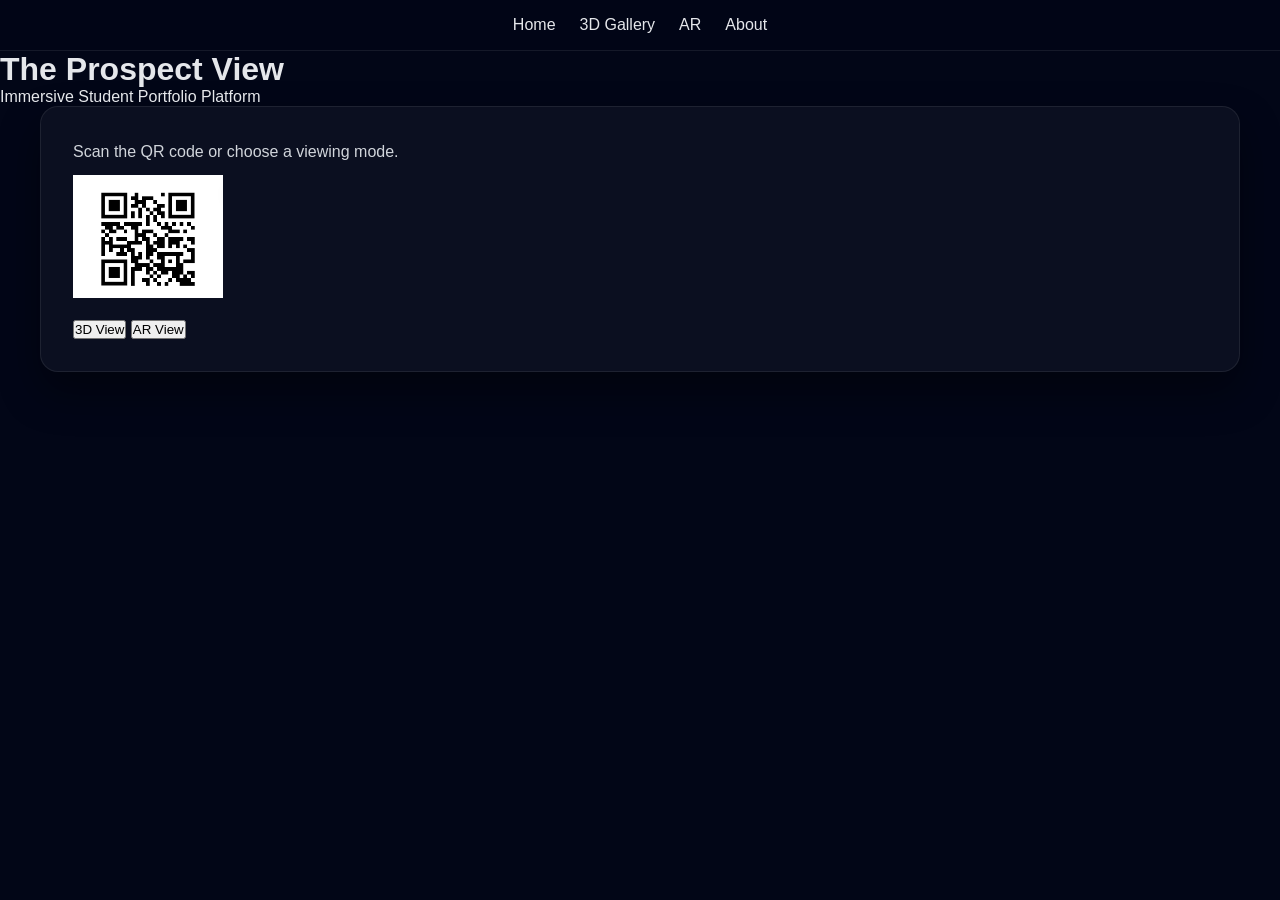
==== index.html @ 1474dec3 "first commit" ====
<!DOCTYPE html>
<html>
<head>
  <title>The Prospect View</title>
  <link rel="stylesheet" href="css/style.css">
</head>
<body>

<nav class="navbar">
  <a href="index.html">Home</a>
  <a href="gallery.html">3D Gallery</a>
  <a href="ar.html">AR</a>
 
  <a href="about.html">About</a>
 
</nav>


<header>
  <h1>The Prospect View</h1>
  <p>Immersive Student Portfolio Platform</p>
</header>

<section class="card">
  <p>Scan the QR code or choose a viewing mode.</p>
  <img src="assets/images/QR.png" width="150">
  <br><br>
  <a href="gallery.html"><button>3D View</button></a>
  <a href="ar.html"><button>AR View</button></a>
  
</section>

</body>
</html>
---- css/style.css ----
/* ===============================
   GLOBAL RESET & BASE
================================ */
* {
  margin: 0;
  padding: 0;
  box-sizing: border-box;
}

html, body {
  font-family: "Segoe UI", Roboto, Arial, sans-serif;
  background: linear-gradient(180deg, #020617, #020617);
  color: #e5e7eb;
  min-height: 100vh;
}

/* ===============================
   NAVIGATION BAR
================================ */
.navbar {
  display: flex;
  justify-content: center;
  gap: 24px;
  padding: 16px 24px;
  background: rgba(2, 6, 23, 0.85);
  backdrop-filter: blur(8px);
  position: sticky;
  top: 0;
  z-index: 1000;
  border-bottom: 1px solid rgba(255,255,255,0.08);
}

.navbar a {
  text-decoration: none;
  color: #e5e7eb;
  font-weight: 500;
  transition: color 0.3s ease;
}

.navbar a:hover {
  color: #38bdf8;
}

/* ===============================
   HERO / HEADER SECTION
================================ */
.hero {
  text-align: center;
  padding: 60px 20px 40px;
}

.hero h1 {
  font-size: 2.6rem;
  margin-bottom: 12px;
  color: #f8fafc;
}

.hero p {
  font-size: 1.1rem;
  max-width: 800px;
  margin: 0 auto;
  color: #cbd5f5;
}

/* ===============================
   GENERAL SECTIONS
================================ */
section {
  padding: 40px 20px;
  max-width: 1200px;
  margin: auto;
}

.instructions {
  background: rgba(255,255,255,0.03);
  border-radius: 14px;
  padding: 24px;
  margin-top: 24px;
}

.instructions h3 {
  margin-bottom: 12px;
  color: #38bdf8;
}

.instructions ul {
  list-style: disc;
  padding-left: 20px;
}

.instructions li {
  margin-bottom: 8px;
}

/* ===============================
   GALLERY / THREE.JS SCENE
================================ */
#scene {
  width: 100%;
  height: 80vh;
  margin-top: 20px;
  border-radius: 18px;
  overflow: hidden;
  background: radial-gradient(circle at top, #020617, #000);
  border: 1px solid rgba(255,255,255,0.08);
}

canvas {
  display: block;
  width: 100%;
  height: 100%;
  border-radius: 18px;
}

/* ===============================
   CARD (PROJECT DETAILS)
================================ */
.card {
  background: rgba(255,255,255,0.04);
  border-radius: 18px;
  padding: 32px;
  box-shadow: 0 20px 40px rgba(0,0,0,0.4);
  border: 1px solid rgba(255,255,255,0.08);
}

.card h2 {
  font-size: 2rem;
  margin-bottom: 16px;
  color: #38bdf8;
}

.card h3 {
  margin-top: 24px;
  margin-bottom: 8px;
  color: #f8fafc;
}

.card p {
  margin-bottom: 10px;
  line-height: 1.6;
  color: #d1d5db;
}

.card ul {
  padding-left: 20px;
}

.card li {
  margin-bottom: 6px;
}

/* ===============================
   BUTTONS (HOME / AR / VR)
================================ */
.button-group {
  display: flex;
  justify-content: center;
  gap: 20px;
  flex-wrap: wrap;
  margin-top: 30px;
}

.btn {
  padding: 14px 28px;
  background: linear-gradient(135deg, #38bdf8, #2563eb);
  border: none;
  border-radius: 30px;
  color: #020617;
  font-size: 1rem;
  font-weight: 600;
  cursor: pointer;
  transition: transform 0.25s ease, box-shadow 0.25s ease;
}

.btn:hover {
  transform: translateY(-3px);
  box-shadow: 0 12px 25px rgba(56,189,248,0.4);
}

/* ===============================
   AR / VR PAGE
================================ */
.ar-container,
.vr-container {
  text-align: center;
  margin-top: 30px;
}

.ar-container h2,
.vr-container h2 {
  margin-bottom: 12px;
  color: #38bdf8;
}

.ar-container p,
.vr-container p {
  max-width: 700px;
  margin: 0 auto 20px;
  color: #cbd5f5;
}

/* ===============================
   ABOUT PAGE
================================ */
.about-section {
  background: rgba(255,255,255,0.03);
  border-radius: 18px;
  padding: 30px;
}

.about-section h2 {
  color: #38bdf8;
  margin-bottom: 16px;
}

.about-section p {
  margin-bottom: 12px;
  line-height: 1.7;
}

/* ===============================
   FOOTER
================================ */
footer {
  text-align: center;
  padding: 24px;
  margin-top: 40px;
  font-size: 0.9rem;
  color: #9ca3af;
}

/* ===============================
   RESPONSIVE DESIGN
================================ */
@media (max-width: 900px) {
  .hero h1 {
    font-size: 2.1rem;
  }

  #scene {
    height: 65vh;
  }
}

@media (max-width: 600px) {
  .navbar {
    flex-wrap: wrap;
    gap: 12px;
  }

  .hero h1 {
    font-size: 1.8rem;
  }

  .hero p {
    font-size: 1rem;
  }

  .card {
    padding: 22px;
  }

  #scene {
    height: 55vh;
  }
}
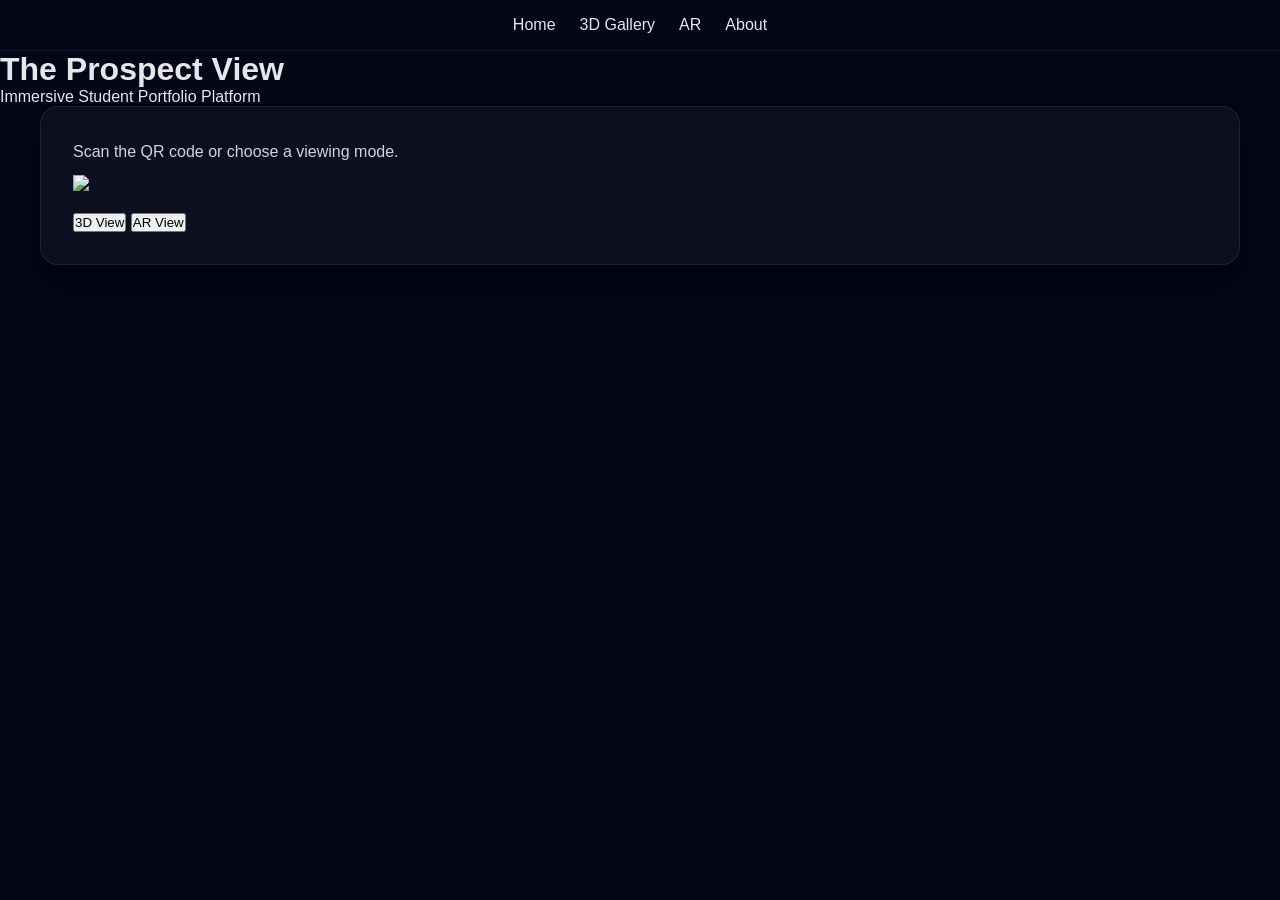
==== commit 2bf77f70: "Replace QR image with GIT-GR image" ====
--- a/index.html
+++ b/index.html
@@ -23,7 +23,7 @@
 
 <section class="card">
   <p>Scan the QR code or choose a viewing mode.</p>
-  <img src="assets/images/QR.png" width="150">
+  <img src="assets/images/GIT-GR.png" width="150">
   <br><br>
   <a href="gallery.html"><button>3D View</button></a>
   <a href="ar.html"><button>AR View</button></a>
@@ -31,4 +31,4 @@
 </section>
 
 </body>
-</html>+</html>
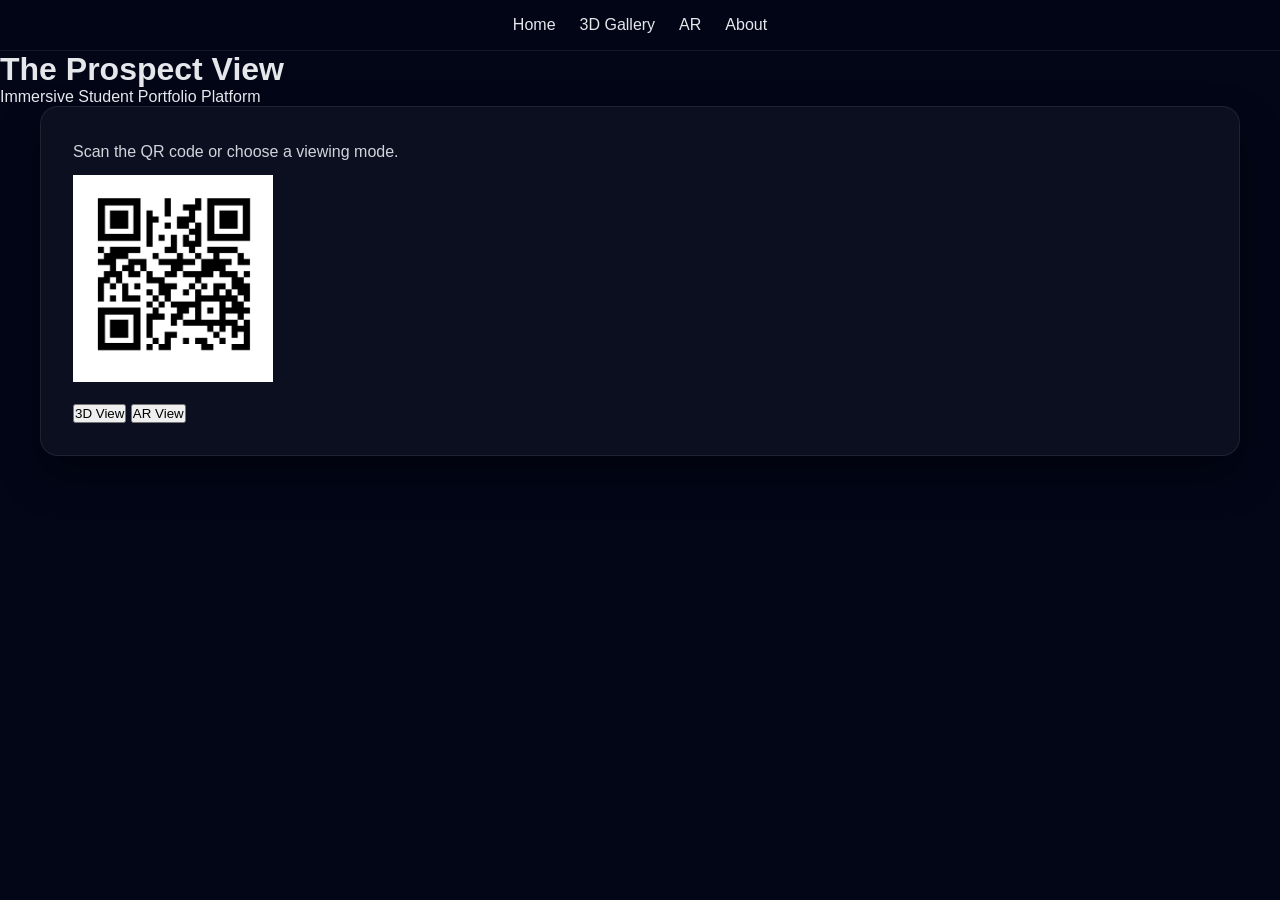
==== commit 3b05730e: "Replace QR code image with a new one" ====
--- a/index.html
+++ b/index.html
@@ -23,7 +23,7 @@
 
 <section class="card">
   <p>Scan the QR code or choose a viewing mode.</p>
-  <img src="assets/images/GIT-GR.png" width="150">
+  <img src="assets/images/GIT-QR.png" width="200">
   <br><br>
   <a href="gallery.html"><button>3D View</button></a>
   <a href="ar.html"><button>AR View</button></a>
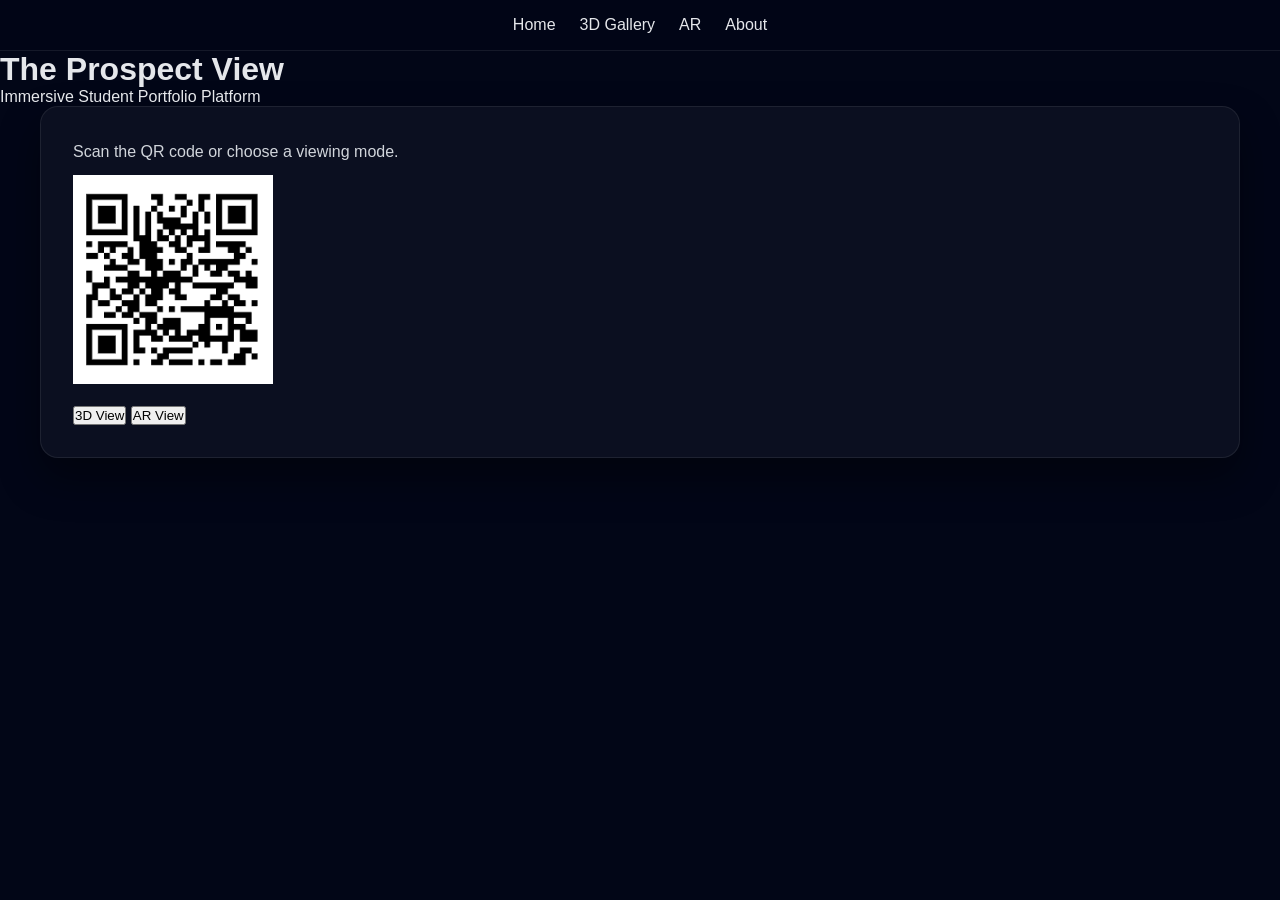
==== commit 03691f03: "Replace QR image with updated version" ====
--- a/index.html
+++ b/index.html
@@ -23,7 +23,7 @@
 
 <section class="card">
   <p>Scan the QR code or choose a viewing mode.</p>
-  <img src="assets/images/GIT-QR.png" width="200">
+  <img src="assets/images/GIT.png" width="200">
   <br><br>
   <a href="gallery.html"><button>3D View</button></a>
   <a href="ar.html"><button>AR View</button></a>
